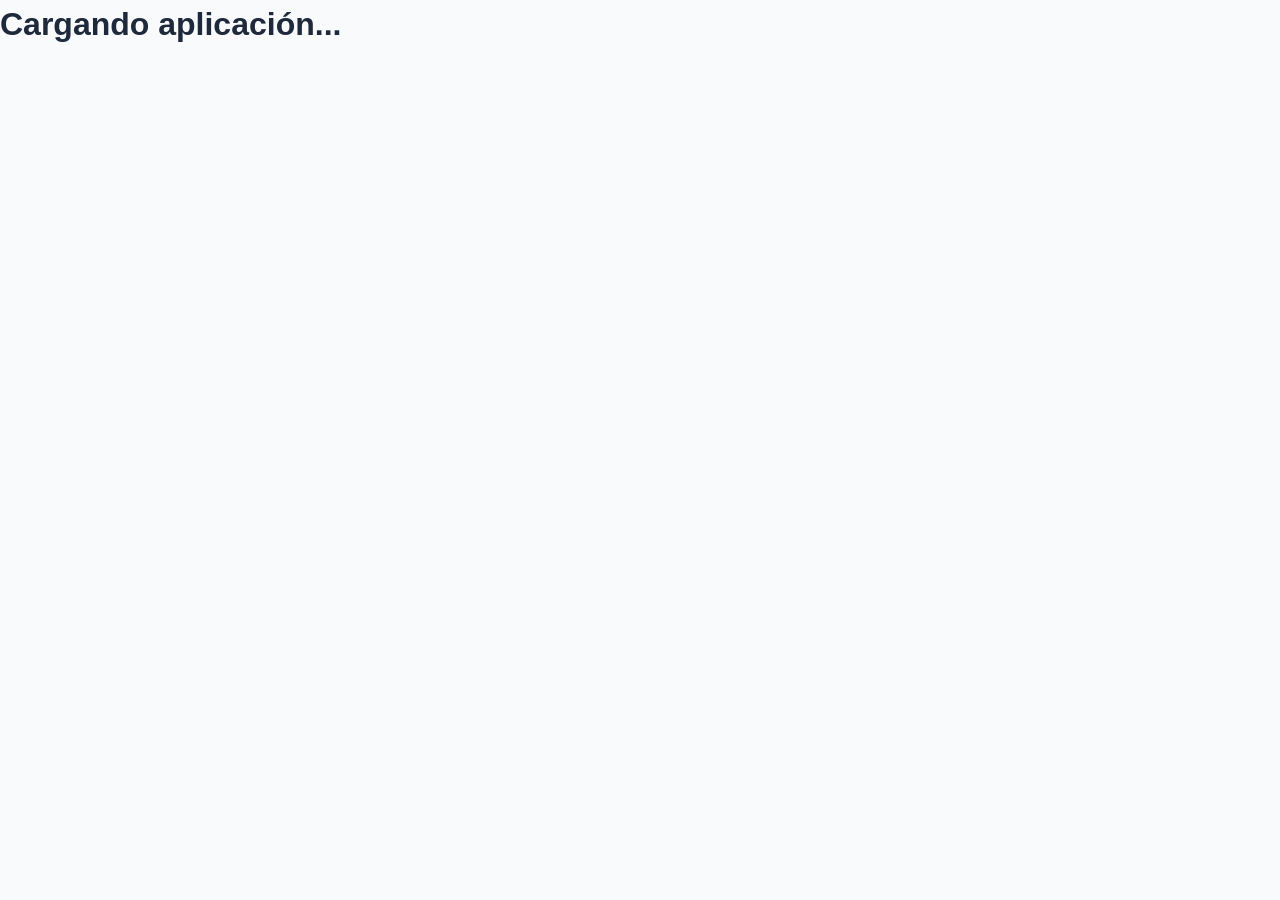
==== index.html @ ca8a3b05 "feat: link style.css in index.html" ====
<!DOCTYPE html>
<html lang="en">
<head>
    <meta charset="UTF-8">
    <meta name="viewport" content="width=device-width, initial-scale=1.0">
    <title>Blog App - UVG</title>
    <link rel="stylesheet" href="style.css">
</head>
<body>
    <div id="app">
        <h1>Cargando aplicación...</h1>
    </div>
</body>
</html>
---- style.css ----
:root {
    --primary-color: #3b82f6;
    --background: #f8fafc;
    --text: #1e293b;
    --card-bg: #ffffff;
}

* {
    box-sizing: border-box;
    margin: 0;
    padding: 0;
}

body {
    font-family: -apple-system, BlinkMacSystemFont, "Segoe UI", Roboto, "Helvetica Neue", Arial, sans-serif;
    background-color: var(--background);
    color: var(--text);
    line-height: 1.5;
}
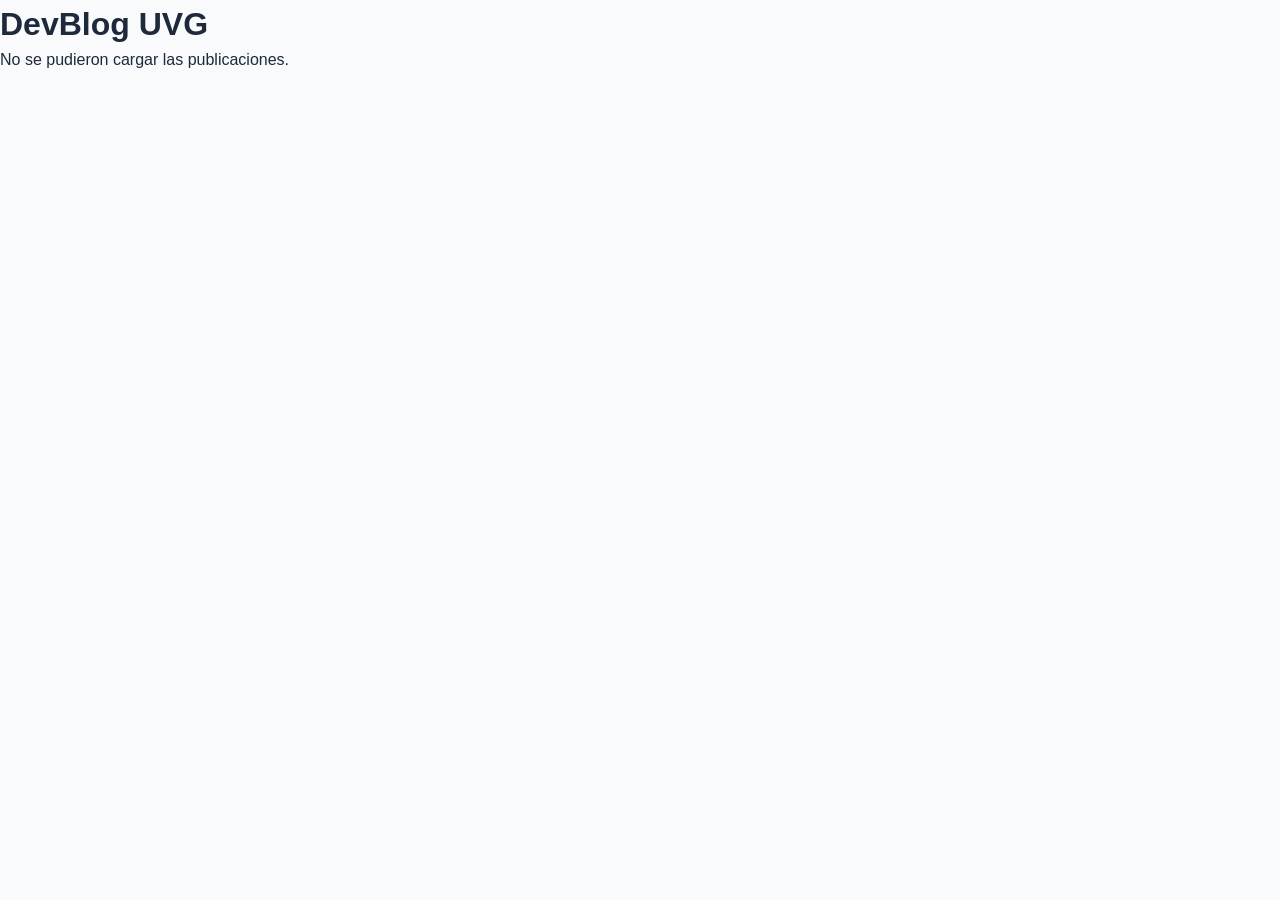
==== commit 3983b2f7: "feat: add header and main container structure to index.html" ====
--- a/index.html
+++ b/index.html
@@ -7,8 +7,15 @@
     <link rel="stylesheet" href="style.css">
 </head>
 <body>
-    <div id="app">
-        <h1>Cargando aplicación...</h1>
-    </div>
+    <header class="main-header">
+        <div class="containerHeader">
+            <h1>DevBlog UVG</h1>
+        </div>
+    </header>
+
+    <main id="app" class="container">
+        <div class="loading">Cargando aplicación...</div>
+    </main>
+    <script type="module" src="scripts/main.js"></script>
 </body>
 </html>
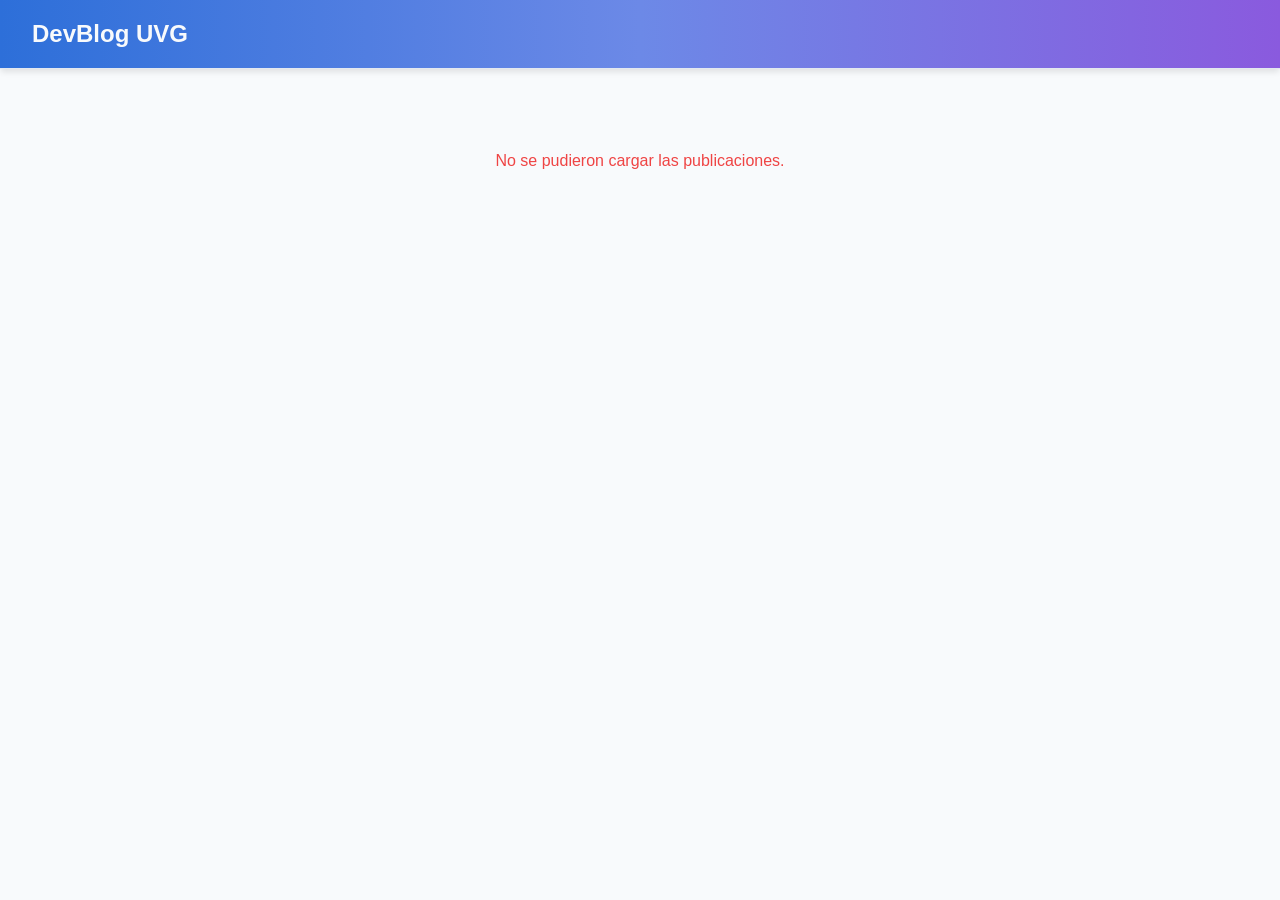
==== commit 175cd2c8: "DOM pagination controls and base styles" ====
--- a/index.html
+++ b/index.html
@@ -16,6 +16,9 @@
     <main id="app" class="container">
         <div class="loading">Cargando aplicación...</div>
     </main>
+    
+    <div id="paginacion" class="pagination-wrapper"></div>
+
     <script type="module" src="scripts/main.js"></script>
 </body>
 </html>
--- a/style.css
+++ b/style.css
@@ -1,8 +1,14 @@
 :root {
-    --primary-color: #3b82f6;
+    --primary-color: #2d6fd9;
+    --blend-color: #6c89e7;
+    --secondary-color: #8a5ade;
+    --primary-hover: #6b90e6;
     --background: #f8fafc;
+    --titles: #1b5dc7;
     --text: #1e293b;
     --card-bg: #ffffff;
+    --border: #e2e8f0;
+    --muted: #94a3b8;
 }
 
 * {
@@ -17,3 +23,177 @@
     color: var(--text);
     line-height: 1.5;
 }
+
+.container {
+    max-width: 1200px;
+    margin: 0 auto;
+    padding: 2rem 1rem;
+}
+
+.container-header {
+    max-width: 1200px;
+    margin: 0 auto;
+    padding: 0 1rem;
+    display: flex;
+    justify-content: space-between;
+    align-items: center;
+}
+
+.main-header {
+    background-image: linear-gradient(to right, var(--primary-color), var(--blend-color), var(--secondary-color));
+    border-bottom: 1px solid var(--border);
+    padding: 1rem 2rem;
+    box-shadow: 0 4px 6px -1px rgba(0, 0, 0, 0.1);
+    position: sticky;
+    top: 0;
+    z-index: 10;
+}
+
+.main-header h1 {
+    font-size: 1.5rem;
+    color: var(--background);
+}
+
+.posts-grid {
+    display: grid;
+    grid-template-columns: repeat(auto-fill, minmax(300px, 1fr));
+    gap: 2rem;
+}
+
+.post-card {
+    background-color: var(--card-bg);
+    border-radius: 8px;
+    padding: 1.5rem;
+    box-shadow: 0 4px 6px -1px rgba(0, 0, 0, 0.1);
+    transition: transform 0.2s, box-shadow 0.2s;
+    display: flex;
+    flex-direction: column;
+}
+
+.post-card:hover {
+    transform: translateY(-4px);
+    box-shadow: 0 10px 15px -3px rgba(0, 0, 0, 0.1);
+}
+
+.post-title {
+    font-size: 1.25rem;
+    margin-bottom: 1rem;
+    color: var(--titles);
+    text-transform: capitalize;
+}
+
+.post-body {
+    color: #4b5563;
+    margin-bottom: 1.5rem;
+    flex: 1;
+}
+
+.post-detail {
+    max-width:720;
+    margin: 0 auto;
+    background-color: var(--card-bg);
+    border-radius: 8px;
+    padding: 2rem;
+    box-shadow: 0 4px 6px -1px rgba(0, 0, 0, 0.1);
+}
+
+.post-title-detail {
+    font-size: 1.75rem;
+    color: var(--primary-color);
+    margin-bottom: 1.5rem;
+    text-transform: capitalize;
+}
+
+.post-body-detail {
+    color: #4b5563;
+    line-height: 1.75;
+}
+
+.btn-more {
+    background-color: var(--primary-color);
+    color: white;
+    border: none;
+    padding: 0.5rem 1rem;
+    border-radius: 4px;
+    cursor: pointer;
+    font-weight: 500;
+    transition: background-color 0.2s;
+    align-self: flex-start;
+}
+
+.btn-more:hover {
+    background-color: var(--primary-hover);
+}
+
+.btn-back {
+    background: none;
+    border: 1px solid var(--border);
+    color: var(--text);
+    padding: 0.4rem 0.9rem;
+    border-radius: 4px;
+    cursor: pointer;
+    margin-bottom: 1.5rem;
+    font-size: 0.9rem;
+    transition: background-color 0.2s;
+}
+
+.btn-back:hover {
+    background-color: var(--background);
+}
+
+.pagination-wrapper {
+    max-width: 1200px;
+    margin: 0 auto;
+    padding: 1.5rem 1rem 3rem;
+    display: flex;
+    justify-content: center;
+    align-items: center;
+    gap: 1rem;
+}
+
+.pagination-wrapper:empty {
+    display: none;
+}
+
+.btn-page {
+    background-color: var(--card-bg);
+    color: var(--text);
+    border: 1px solid var(--border);
+    padding: 0.5rem 1.1rem;
+    border-radius: 6px;
+    cursor: pointer;
+    font-size: 0.95rem;
+    font-weight: 500;
+    transition: background-color 0.2s, border-color 0.2s, color 0.2s;
+}
+ 
+.btn-page:hover:not(:disabled) {
+    background-color: var(--primary-color);
+    border-color: var(--primary-color);
+    color: white;
+}
+ 
+.btn-page:disabled {
+    opacity: 0.4;
+    cursor: not-allowed;
+}
+ 
+.page-indicator {
+    font-size: 0.9rem;
+    color: var(--muted);
+    min-width: 80px;
+    text-align: center;
+    user-select: none;
+}
+
+.loading,
+.error {
+    text-align: center;
+    padding: 3rem 1rem;
+    font-size: 1rem;
+    color: var(--muted);
+}
+ 
+.error {
+    color: #ef4444;
+}
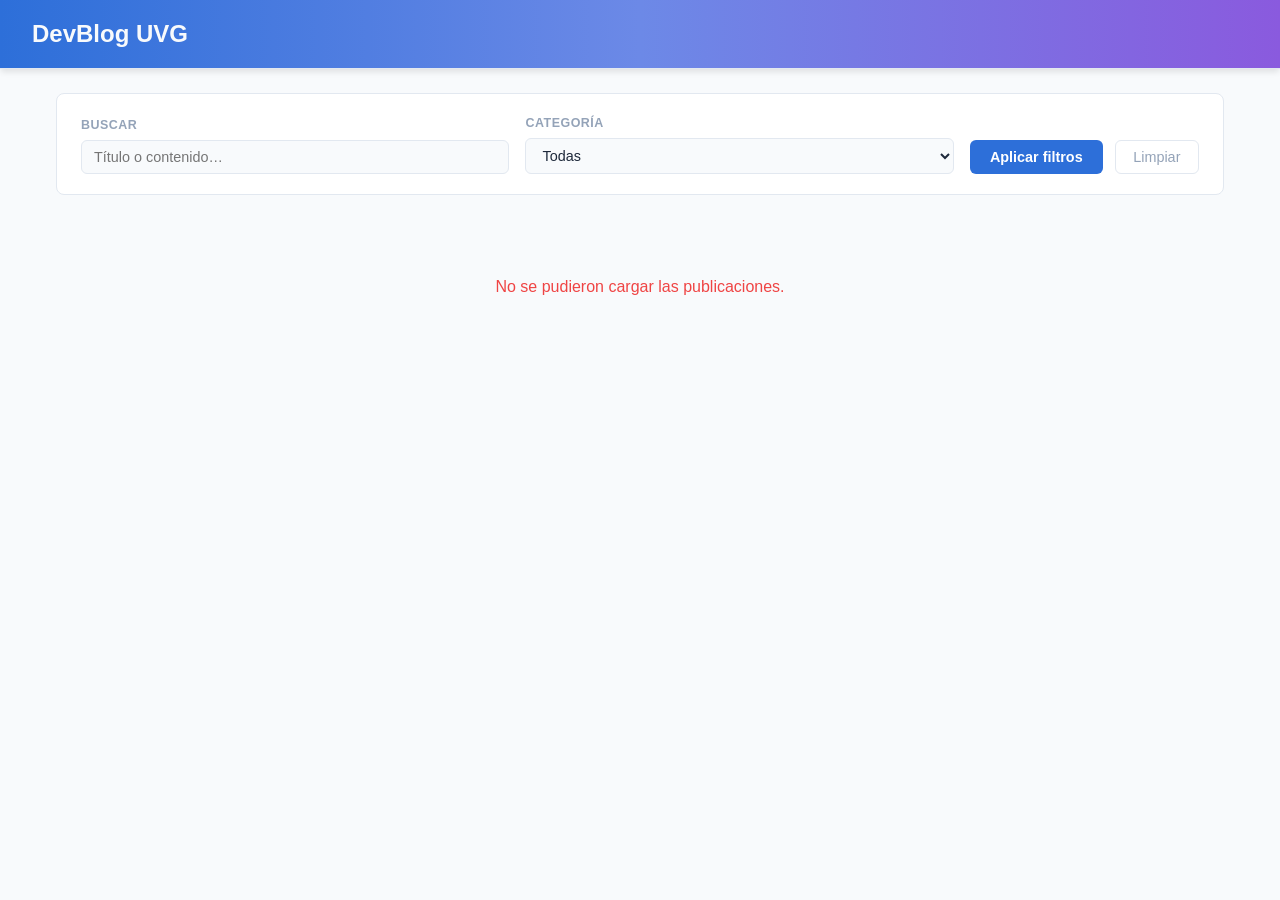
==== commit 32762f82: "search bar and category filter" ====
--- a/index.html
+++ b/index.html
@@ -4,7 +4,7 @@
     <meta charset="UTF-8">
     <meta name="viewport" content="width=device-width, initial-scale=1.0">
     <title>Blog App - UVG</title>
-    <link rel="stylesheet" href="style.css">
+    <link rel="stylesheet" href="styles/style.css">
 </head>
 <body>
     <header class="main-header">
@@ -13,12 +13,14 @@
         </div>
     </header>
 
+    <div id="filters"></div>
+
     <main id="app" class="container">
         <div class="loading">Cargando aplicación...</div>
     </main>
-    
+
     <div id="paginacion" class="pagination-wrapper"></div>
 
-    <script type="module" src="scripts/main.js"></script>
+    <script type="module" src="main/main.js"></script>
 </body>
 </html>
--- a/styles/style.css
+++ b/styles/style.css
@@ -0,0 +1,307 @@
+:root {
+    --primary-color: #2d6fd9;
+    --blend-color: #6c89e7;
+    --secondary-color: #8a5ade;
+    --primary-hover: #6b90e6;
+    --background: #f8fafc;
+    --titles: #1b5dc7;
+    --text: #1e293b;
+    --card-bg: #ffffff;
+    --border: #e2e8f0;
+    --muted: #94a3b8;
+}
+
+* {
+    box-sizing: border-box;
+    margin: 0;
+    padding: 0;
+}
+
+body {
+    font-family: -apple-system, BlinkMacSystemFont, "Segoe UI", Roboto, "Helvetica Neue", Arial, sans-serif;
+    background-color: var(--background);
+    color: var(--text);
+    line-height: 1.5;
+}
+
+.container {
+    max-width: 1200px;
+    margin: 0 auto;
+    padding: 2rem 1rem;
+}
+
+.container-header {
+    max-width: 1200px;
+    margin: 0 auto;
+    padding: 0 1rem;
+    display: flex;
+    justify-content: space-between;
+    align-items: center;
+}
+
+.main-header {
+    background-image: linear-gradient(to right, var(--primary-color), var(--blend-color), var(--secondary-color));
+    border-bottom: 1px solid var(--border);
+    padding: 1rem 2rem;
+    box-shadow: 0 4px 6px -1px rgba(0, 0, 0, 0.1);
+    position: sticky;
+    top: 0;
+    z-index: 10;
+}
+
+.main-header h1 {
+    font-size: 1.5rem;
+    color: var(--background);
+}
+
+#filters {
+    max-width: 1200px;
+    margin: 0 auto;
+    padding: 0 1rem;
+}
+ 
+#filters:empty {
+    display: none;
+}
+ 
+.filters-bar {
+    background-color: var(--card-bg);
+    border: 1px solid var(--border);
+    border-radius: 8px;
+    padding: 1.25rem 1.5rem;
+    margin: 1.5rem 0 0;
+    display: flex;
+    flex-direction: column;
+    gap: 1rem;
+}
+ 
+.filters-row {
+    display: flex;
+    flex-wrap: wrap;
+    gap: 1rem;
+    align-items: flex-end;
+}
+ 
+.filter-group {
+    display: flex;
+    flex-direction: column;
+    gap: 0.35rem;
+    flex: 1 1 180px;
+}
+ 
+.filter-label {
+    font-size: 0.78rem;
+    font-weight: 600;
+    color: var(--muted);
+    text-transform: uppercase;
+    letter-spacing: 0.04em;
+}
+ 
+.filter-input,
+.filter-select {
+    padding: 0.5rem 0.75rem;
+    border: 1px solid var(--border);
+    border-radius: 6px;
+    font-size: 0.9rem;
+    color: var(--text);
+    background-color: var(--background);
+    transition: border-color 0.2s;
+    width: 100%;
+}
+ 
+.filter-input:focus,
+.filter-select:focus {
+    outline: none;
+    border-color: var(--primary-color);
+}
+ 
+.filter-sort-row {
+    display: flex;
+    gap: 0.5rem;
+}
+ 
+.filter-sort-row .filter-select {
+    flex: 1;
+}
+ 
+.filters-actions {
+    display: flex;
+    gap: 0.75rem;
+    justify-content: flex-end;
+}
+ 
+.btn-apply {
+    background-color: var(--primary-color);
+    color: white;
+    border: none;
+    padding: 0.5rem 1.25rem;
+    border-radius: 6px;
+    cursor: pointer;
+    font-weight: 600;
+    font-size: 0.9rem;
+    transition: background-color 0.2s;
+}
+ 
+.btn-apply:hover {
+    background-color: var(--primary-hover);
+}
+ 
+.btn-clear {
+    background-color: transparent;
+    color: var(--muted);
+    border: 1px solid var(--border);
+    padding: 0.5rem 1.1rem;
+    border-radius: 6px;
+    cursor: pointer;
+    font-size: 0.9rem;
+    transition: color 0.2s, border-color 0.2s;
+}
+ 
+.btn-clear:hover {
+    color: var(--text);
+    border-color: var(--text);
+}
+
+.posts-grid {
+    display: grid;
+    grid-template-columns: repeat(auto-fill, minmax(300px, 1fr));
+    gap: 2rem;
+}
+
+.post-card {
+    background-color: var(--card-bg);
+    border-radius: 8px;
+    padding: 1.5rem;
+    box-shadow: 0 4px 6px -1px rgba(0, 0, 0, 0.1);
+    transition: transform 0.2s, box-shadow 0.2s;
+    display: flex;
+    flex-direction: column;
+}
+
+.post-card:hover {
+    transform: translateY(-4px);
+    box-shadow: 0 10px 15px -3px rgba(0, 0, 0, 0.1);
+}
+
+.post-title {
+    font-size: 1.25rem;
+    margin-bottom: 1rem;
+    color: var(--titles);
+    text-transform: capitalize;
+}
+
+.post-body {
+    color: #4b5563;
+    margin-bottom: 1.5rem;
+    flex: 1;
+}
+
+.post-detail {
+    max-width:720;
+    margin: 0 auto;
+    background-color: var(--card-bg);
+    border-radius: 8px;
+    padding: 2rem;
+    box-shadow: 0 4px 6px -1px rgba(0, 0, 0, 0.1);
+}
+
+.post-title-detail {
+    font-size: 1.75rem;
+    color: var(--primary-color);
+    margin-bottom: 1.5rem;
+    text-transform: capitalize;
+}
+
+.post-body-detail {
+    color: #4b5563;
+    line-height: 1.75;
+}
+
+.btn-more {
+    background-color: var(--primary-color);
+    color: white;
+    border: none;
+    padding: 0.5rem 1rem;
+    border-radius: 4px;
+    cursor: pointer;
+    font-weight: 500;
+    transition: background-color 0.2s;
+    align-self: flex-start;
+}
+
+.btn-more:hover {
+    background-color: var(--primary-hover);
+}
+
+.btn-back {
+    background: none;
+    border: 1px solid var(--border);
+    color: var(--text);
+    padding: 0.4rem 0.9rem;
+    border-radius: 4px;
+    cursor: pointer;
+    margin-bottom: 1.5rem;
+    font-size: 0.9rem;
+    transition: background-color 0.2s;
+}
+
+.btn-back:hover {
+    background-color: var(--background);
+}
+
+.pagination-wrapper {
+    max-width: 1200px;
+    margin: 0 auto;
+    padding: 1.5rem 1rem 3rem;
+    display: flex;
+    justify-content: center;
+    align-items: center;
+    gap: 1rem;
+}
+
+.pagination-wrapper:empty {
+    display: none;
+}
+
+.btn-page {
+    background-color: var(--card-bg);
+    color: var(--text);
+    border: 1px solid var(--border);
+    padding: 0.5rem 1.1rem;
+    border-radius: 6px;
+    cursor: pointer;
+    font-size: 0.95rem;
+    font-weight: 500;
+    transition: background-color 0.2s, border-color 0.2s, color 0.2s;
+}
+ 
+.btn-page:hover:not(:disabled) {
+    background-color: var(--primary-color);
+    border-color: var(--primary-color);
+    color: white;
+}
+ 
+.btn-page:disabled {
+    opacity: 0.4;
+    cursor: not-allowed;
+}
+ 
+.page-indicator {
+    font-size: 0.9rem;
+    color: var(--muted);
+    min-width: 80px;
+    text-align: center;
+    user-select: none;
+}
+
+.loading,
+.error {
+    text-align: center;
+    padding: 3rem 1rem;
+    font-size: 1rem;
+    color: var(--muted);
+}
+ 
+.error {
+    color: #ef4444;
+}
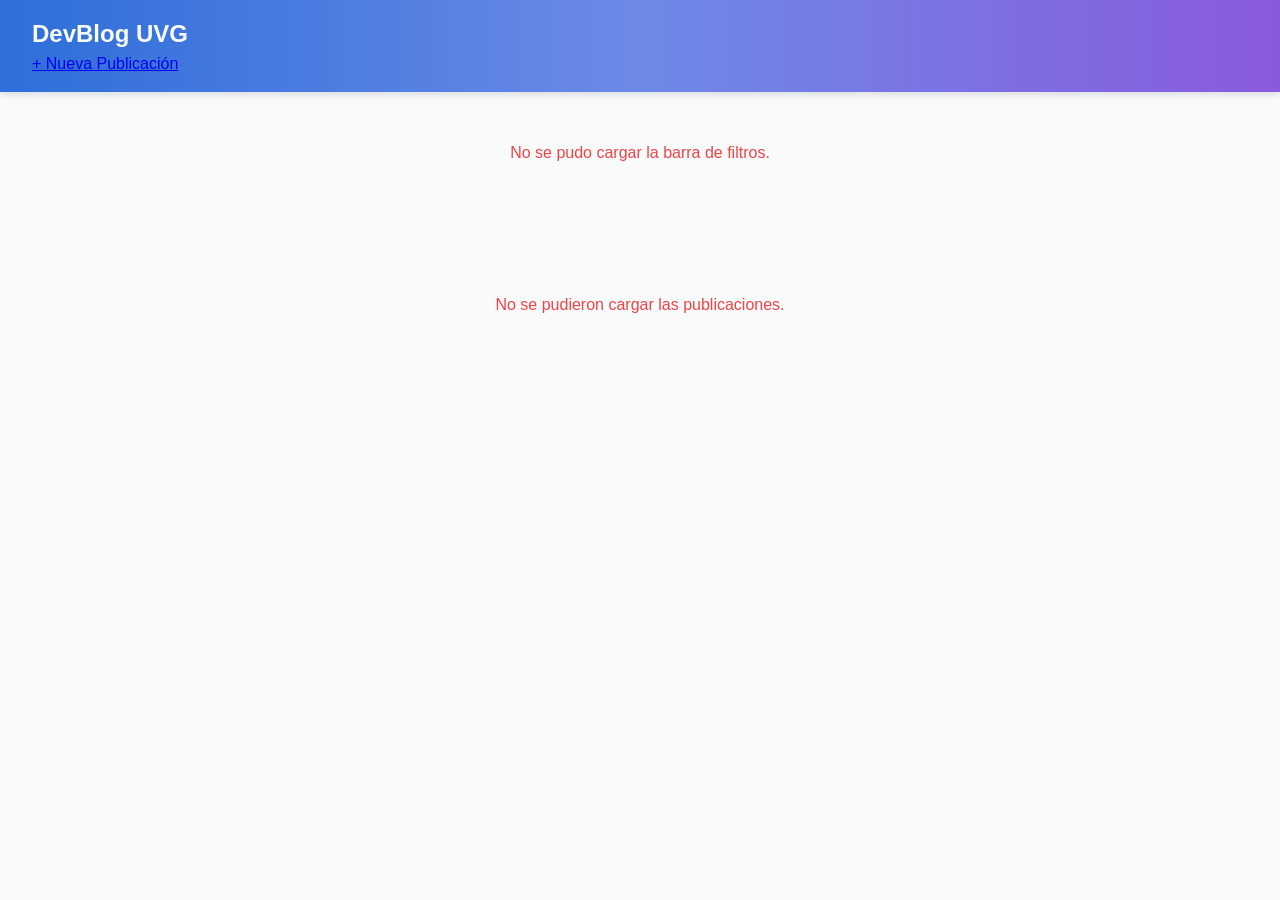
==== commit ad3adf83: "feat: upgrade on category filter" ====
--- a/index.html
+++ b/index.html
@@ -10,6 +10,7 @@
     <header class="main-header">
         <div class="containerHeader">
             <h1>DevBlog UVG</h1>
+            <a href="new-post/new-post.html" class="btn-new-post">+ Nueva Publicación</a>
         </div>
     </header>
 
--- a/styles/style.css
+++ b/styles/style.css
@@ -112,7 +112,7 @@
 .filter-input:focus,
 .filter-select:focus {
     outline: none;
-    border-color: var(--primary-color);
+    border-color: var(--blend-color);
 }
  
 .filter-sort-row {
@@ -131,7 +131,7 @@
 }
  
 .btn-apply {
-    background-color: var(--primary-color);
+    background-color: var(--secondary-color);
     color: white;
     border: none;
     padding: 0.5rem 1.25rem;
@@ -148,8 +148,8 @@
  
 .btn-clear {
     background-color: transparent;
-    color: var(--muted);
-    border: 1px solid var(--border);
+    color: var(--primary-color);
+    border: 1px solid var(--blend-color);
     padding: 0.5rem 1.1rem;
     border-radius: 6px;
     cursor: pointer;
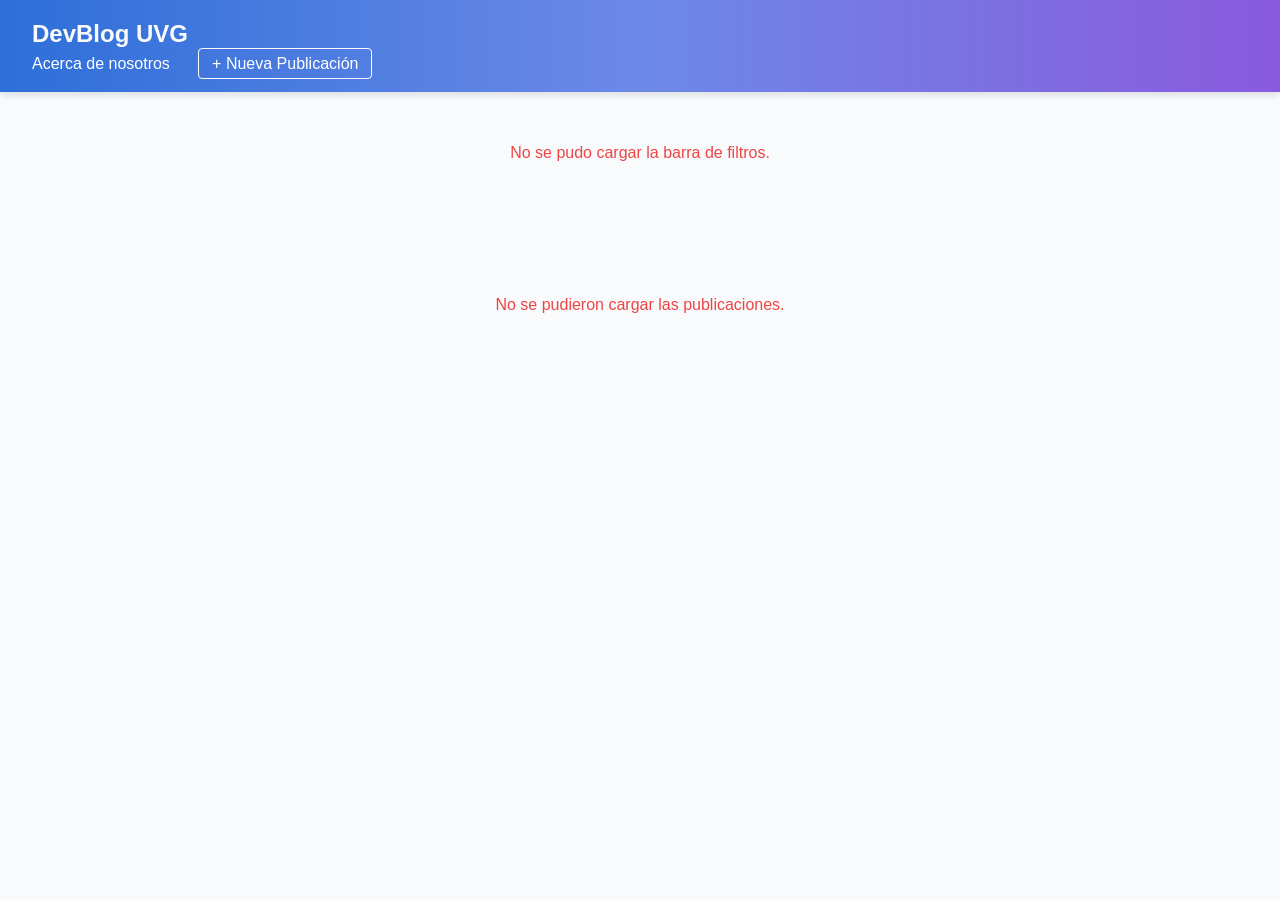
==== commit 212a456a: "feat: implement global navigation and link team details page" ====
--- a/index.html
+++ b/index.html
@@ -10,7 +10,10 @@
     <header class="main-header">
         <div class="containerHeader">
             <h1>DevBlog UVG</h1>
-            <a href="new-post/new-post.html" class="btn-new-post">+ Nueva Publicación</a>
+            <nav>
+                <a href="about/about.html" class="btn-about" style="color: white; text-decoration: none; margin-right: 1.5rem;">Acerca de nosotros</a>
+                <a href="new-post/new-post.html" class="btn-new-post" style="color: white; text-decoration: none; border: 1px solid white; padding: 0.4rem 0.8rem; border-radius: 4px;">+ Nueva Publicación</a>
+            </nav>
         </div>
     </header>
 
--- a/styles/style.css
+++ b/styles/style.css
@@ -304,4 +304,123 @@
  
 .error {
     color: #ef4444;
+}
+
+/* Formulario de Nueva Publicación */
+.form-container {
+    background-color: var(--card-bg);
+    border-radius: 8px;
+    padding: 2.5rem;
+    box-shadow: 0 4px 6px -1px rgba(0, 0, 0, 0.1);
+    max-width: 600px;
+    margin: 0 auto;
+}
+
+.form-title {
+    font-size: 1.75rem;
+    color: var(--titles);
+    margin-bottom: 0.5rem;
+}
+
+.form-description {
+    color: var(--muted);
+    font-size: 0.95rem;
+    margin-bottom: 2rem;
+}
+
+.form-group {
+    margin-bottom: 1.5rem;
+}
+
+.form-label {
+    display: block;
+    font-size: 0.9rem;
+    font-weight: 600;
+    color: var(--text);
+    margin-bottom: 0.5rem;
+}
+
+.form-input,
+.form-textarea {
+    width: 100%;
+    padding: 0.75rem;
+    border: 1px solid var(--border);
+    border-radius: 6px;
+    font-size: 1rem;
+    background-color: var(--background);
+    transition: border-color 0.2s;
+}
+
+.form-input:focus,
+.form-textarea:focus {
+    outline: none;
+    border-color: var(--primary-color);
+}
+
+.form-textarea {
+    min-height: 150px;
+    resize: vertical;
+}
+
+.form-actions {
+    display: flex;
+    gap: 1rem;
+    align-items: center;
+    margin-top: 2rem;
+}
+
+.btn-submit {
+    background-color: var(--primary-color);
+    color: white;
+    border: none;
+    padding: 0.75rem 1.5rem;
+    border-radius: 6px;
+    cursor: pointer;
+    font-weight: 600;
+    font-size: 1rem;
+    transition: background-color 0.2s;
+}
+
+.btn-submit:hover {
+    background-color: var(--primary-hover);
+}
+
+.btn-submit:disabled {
+    background-color: var(--muted);
+    cursor: not-allowed;
+}
+
+.btn-cancel {
+    background-color: transparent;
+    color: var(--text);
+    text-decoration: none;
+    font-size: 0.95rem;
+    transition: color 0.2s;
+}
+
+.btn-cancel:hover {
+    color: var(--primary-color);
+}
+
+.detail-actions {
+    display: flex;
+    justify-content: space-between;
+    align-items: center;
+    margin-bottom: 2rem;
+}
+
+.btn-delete {
+    background-color: transparent;
+    color: #ef4444;
+    border: 1px solid #ef4444;
+    padding: 0.4rem 0.9rem;
+    border-radius: 4px;
+    cursor: pointer;
+    font-size: 0.9rem;
+    transition: background-color 0.2s, color 0.2s;
+}
+
+.btn-delete:hover {
+    background-color: #ef4444;
+    color: white;
 }
